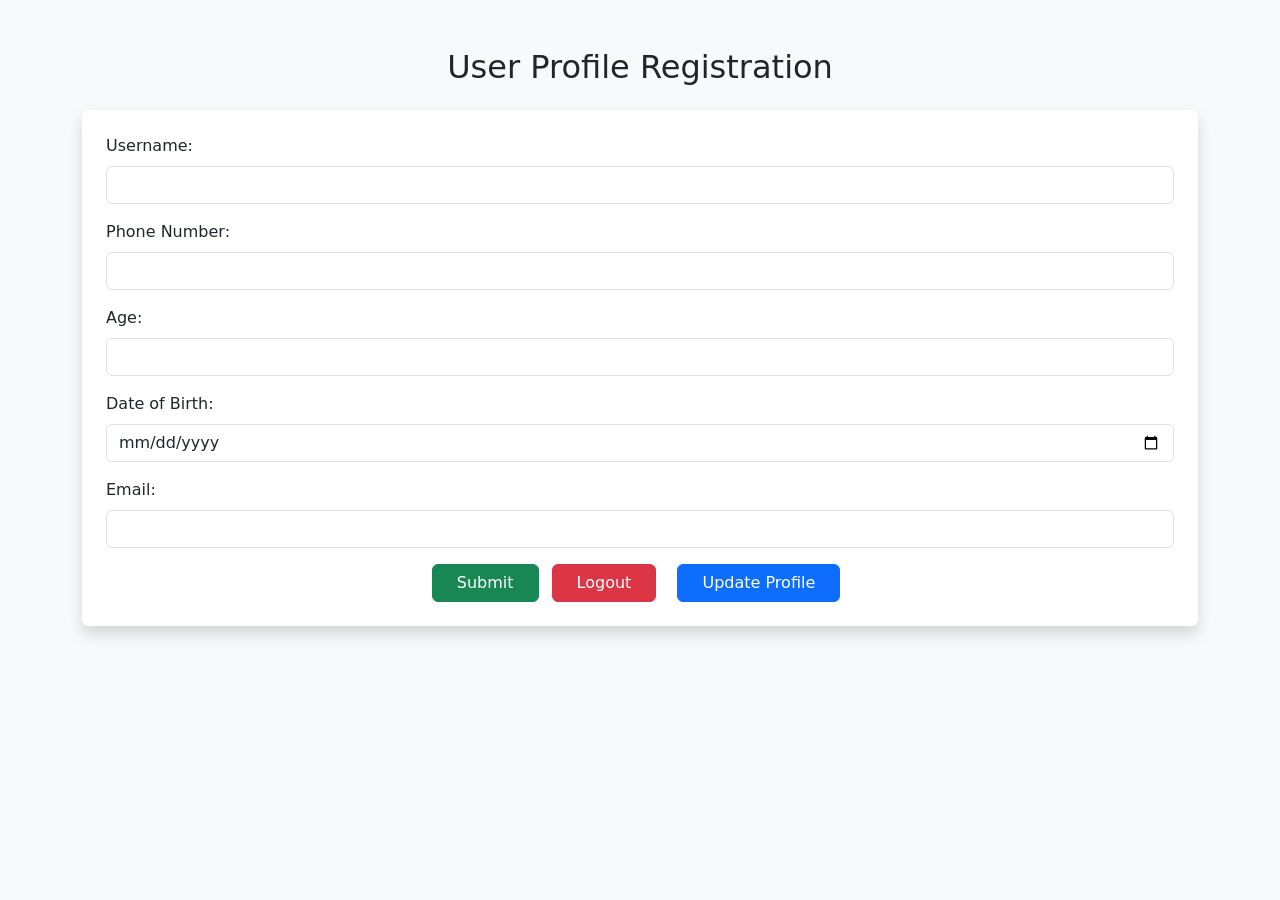
==== profile.html @ 894cd736 "first" ====
<!DOCTYPE html>
<html lang="en">
<head>
    <meta charset="UTF-8">
    <meta name="viewport" content="width=device-width, initial-scale=1.0">
    <title>User Profile Registration</title>
    <!-- Bootstrap CSS -->
    <link href="https://cdn.jsdelivr.net/npm/bootstrap@5.3.2/dist/css/bootstrap.min.css" rel="stylesheet">
</head>
<body class="bg-light">
    <div class="container mt-5">
        <h2 class="text-center mb-4">User Profile Registration</h2>
        <form action="php/MongoDBconnect.php" method="post" class="p-4 bg-white shadow rounded">
            <div class="mb-3">
                <label for="username" class="form-label">Username:</label>
                <input type="text" id="username" name="username" class="form-control" required>
            </div>
               <div class="mb-3">
                <label for="phoneNumber" class="form-label">Phone Number:</label>
                <input type="text" id="phoneNumber" name="phoneNumber" class="form-control" required>
            </div>
            
            <div class="mb-3">
                <label for="dob" class="form-label">Age:</label>
                <input type="text" id="age" name="age" class="form-control" required>
            </div>
            
            <div class="mb-3">
                <label for="dob" class="form-label">Date of Birth:</label>
                <input type="date" id="dob" name="dob" class="form-control" required>
            </div>

            <div class="mb-3">
                <label for="email" class="form-label">Email:</label>
                <input type="email" id="email" name="email" class="form-control" required>
            </div>

            

            <div class="text-center">
                <input type="submit" value="Submit" class="btn btn-success px-4">
                <a href="php/logout.php" class="btn btn-danger px-4 mx-2">Logout</a>
                <a href="php/update.php" class="btn btn-primary px-4 mx-2">Update Profile</a>
            </div>
            
        </form>
    </div>

    <!-- Bootstrap Bundle with Popper -->
    <script src="https://cdn.jsdelivr.net/npm/bootstrap@5.3.2/dist/js/bootstrap.bundle.min.js"></script>
    <script src="js/profile.js"></script>
</body>
</html>
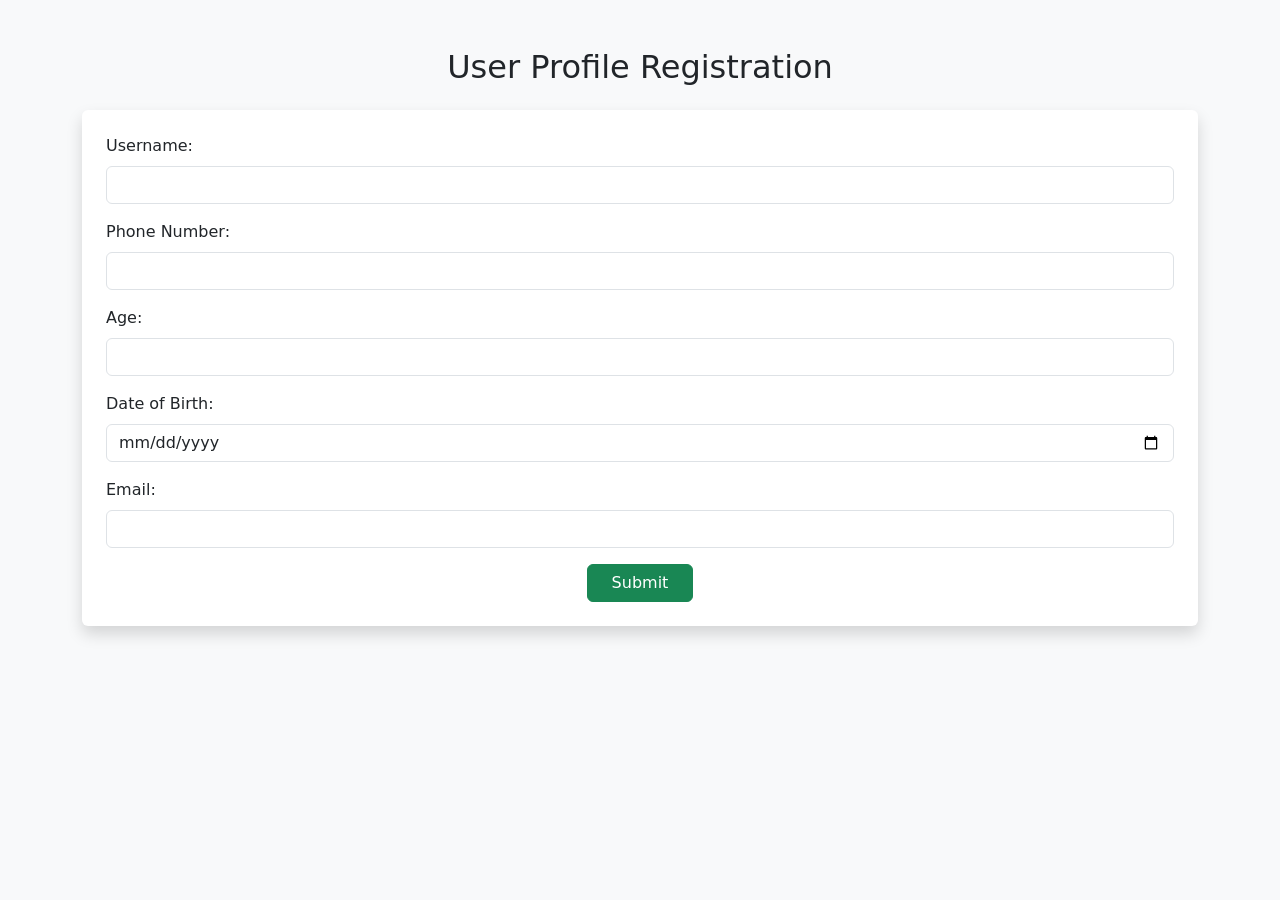
==== commit 5a4b240d: "Update profile.html" ====
--- a/profile.html
+++ b/profile.html
@@ -39,8 +39,7 @@
 
             <div class="text-center">
                 <input type="submit" value="Submit" class="btn btn-success px-4">
-                <a href="php/logout.php" class="btn btn-danger px-4 mx-2">Logout</a>
-                <a href="php/update.php" class="btn btn-primary px-4 mx-2">Update Profile</a>
+            
             </div>
             
         </form>
